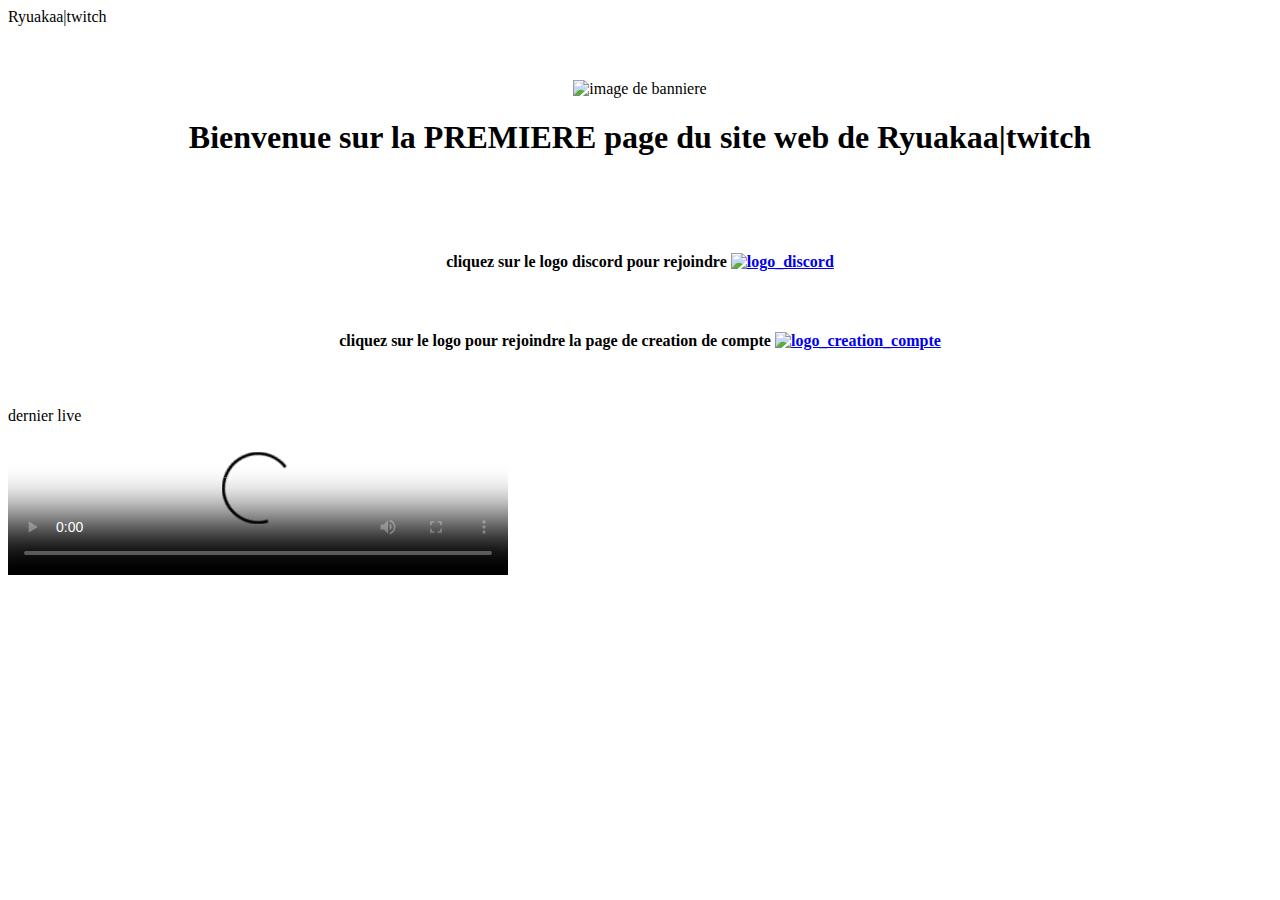
==== index.html @ 3204c86b "Add files via upload" ====
<!DOCTYPE html>
<html>
    <head>
        <meta charset="utf-8" />
        <title>Ryuakaa|twitch</title>
    </head>

    <body>
    
    </body>
</html>
    
    
    <div class="border1">Ryuakaa|twitch</div>
    
    
            <br>
        <br>
    <br>
    

        <center> 
        <img src="../img/ryu_1.jpg"  class ="ryu" alt="image de banniere"
        </center>
    <h1>Bienvenue sur la PREMIERE page du site web de Ryuakaa|twitch</h1>
        </center>
<br>
    <br>
        <br>

        <center>
            <h4>cliquez sur le logo discord pour rejoindre
            <a href="https://discord.gg/gbSnJN84cx"><img src="../img/discord.jpg" class="discord" title="rejoindre le discord" alt="logo_discord"></h4></a>
            </center>
                <br>
            <center>
            <h4>cliquez sur le logo  pour rejoindre la page de creation de compte
                <a href="../contenu/page2.html"><img src="../img/Artboard-3-copy-2.webp" class="lettre" title="rejoindre la page de creation de compte" alt="logo_creation_compte"></h4></a>
                </center>
    <br>
<br>

<div class="border2">dernier live</div>
<video src="../videos/videoryu.mp4"  class="videoryu" alt="videoplayer" controls width="500" poster="../videos/videoryu.mp4"></video>






<!DOCTYPE html>
<html>
    <head>
        <meta charset="utf-8" />
        <link rel="stylesheet" href="style.css" />
        <script type="text/javascript" src="notif.js"></script>
</html>
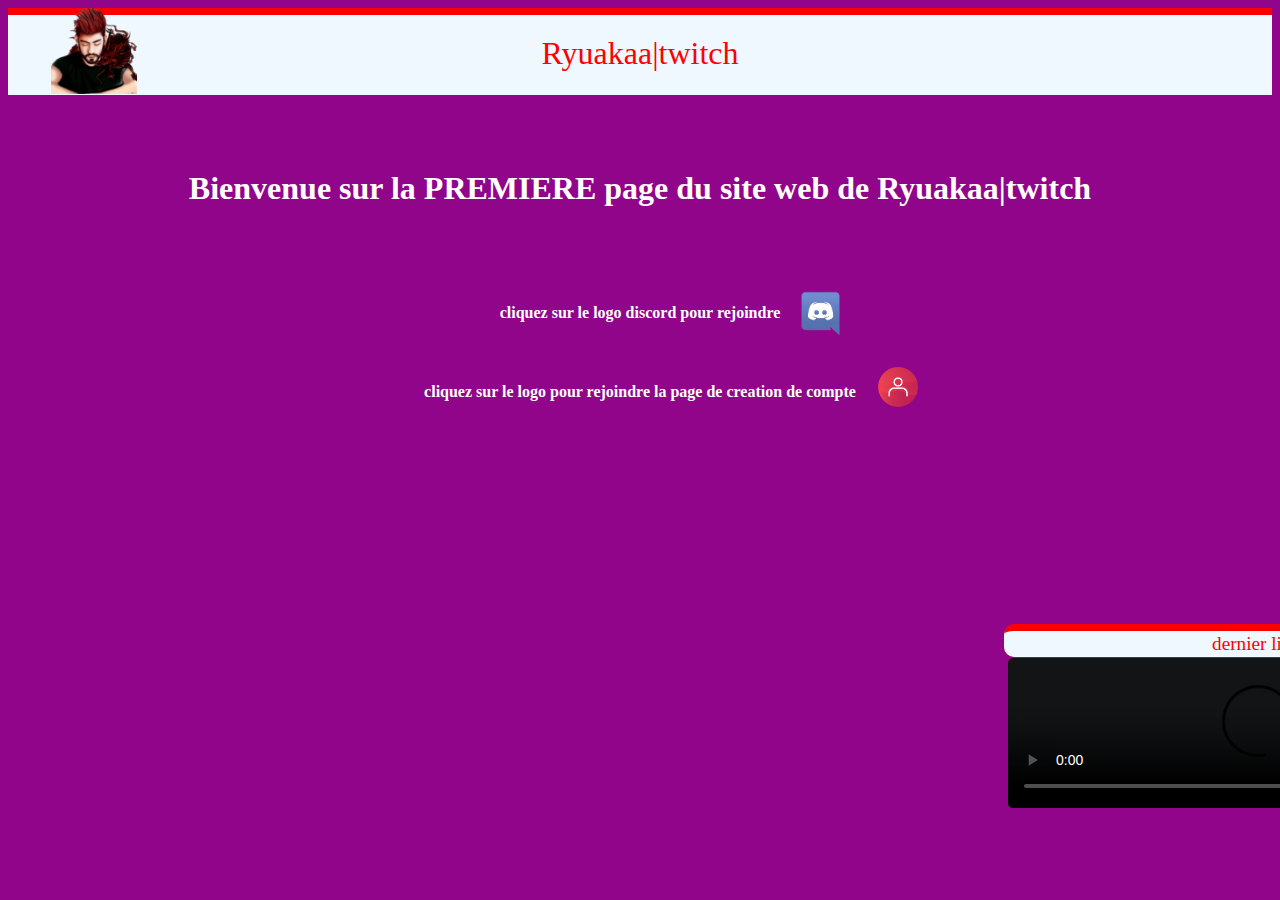
==== commit c90e411e: "Update index.html" ====
--- a/index.html
+++ b/index.html
@@ -52,7 +52,7 @@
 <html>
     <head>
         <meta charset="utf-8" />
-        <link rel="stylesheet" href="style.css" />
+        <link rel="stylesheet" href="contenu/style.css" />
         <script type="text/javascript" src="notif.js"></script>
 </html>
 
--- a/contenu/style.css
+++ b/contenu/style.css
@@ -0,0 +1,90 @@
+/* On travaille sur la balise body, donc sur TOUTE la page */
+body
+{
+    background-color: rgb(145, 5, 138); /* Le fond de la page sera noir */
+    color: rgb(255, 255, 255); /* Le texte de la page sera blanc */
+
+}
+
+.border1{
+    background-color: aliceblue;
+    border-top: 7px rgb(252, 0, 0) solid;
+    padding: 20px;
+    position: static;
+    text-align: center;
+    height: 40px;
+    margin-top: 0.1cm;
+    color: rgb(255, 0, 0);
+    font-size: xx-large;  
+  }
+
+  .ryu{ position: absolute;
+     top: 0.9%; 
+     left: 4%; 
+     height: 86px; 
+     width: auto; 
+    }
+
+    .discord {
+            height: 45px;
+            position: absolute;
+            top: 7.7cm;
+            width: auto; 
+            margin-right: 20px;
+            color: white;
+            font-size: 1.2em;
+            border-radius: 5px;
+            transition: all 0.2s;
+
+        }
+
+        .lettre {
+            height: 40px;
+            position: absolute;
+            top: 9.7cm;
+            width: auto; 
+            margin-left: 22px;
+            color: white;
+            font-size: 1.2em;
+            border-radius: 5px;
+            transition: all 0.2s;
+
+        }
+
+        .lettre:hover{
+            cursor: pointer;
+            opacity: .5;
+        }
+
+
+        .discord:hover{
+            cursor: pointer;
+            opacity: .5;
+        }
+
+
+
+        .border2{
+            background-color: aliceblue;
+            border-top: 7px rgb(252, 0, 0) solid;
+            padding: 2px;
+            position: absolute;
+            text-align: center;
+            margin-top: 4.4cm;
+            color: rgb(255, 0, 0);
+            font-size: medium;  
+            border-radius: 10px;
+            font-size: 1.2em;
+            width: 500px;
+            margin-left: 996px;
+            
+          }
+
+
+          .videoryu{
+            color: #ff4754;
+            background: #131416;
+            border-radius: 5px;
+            margin-top: 200px;
+            margin-left: 1000px;
+          }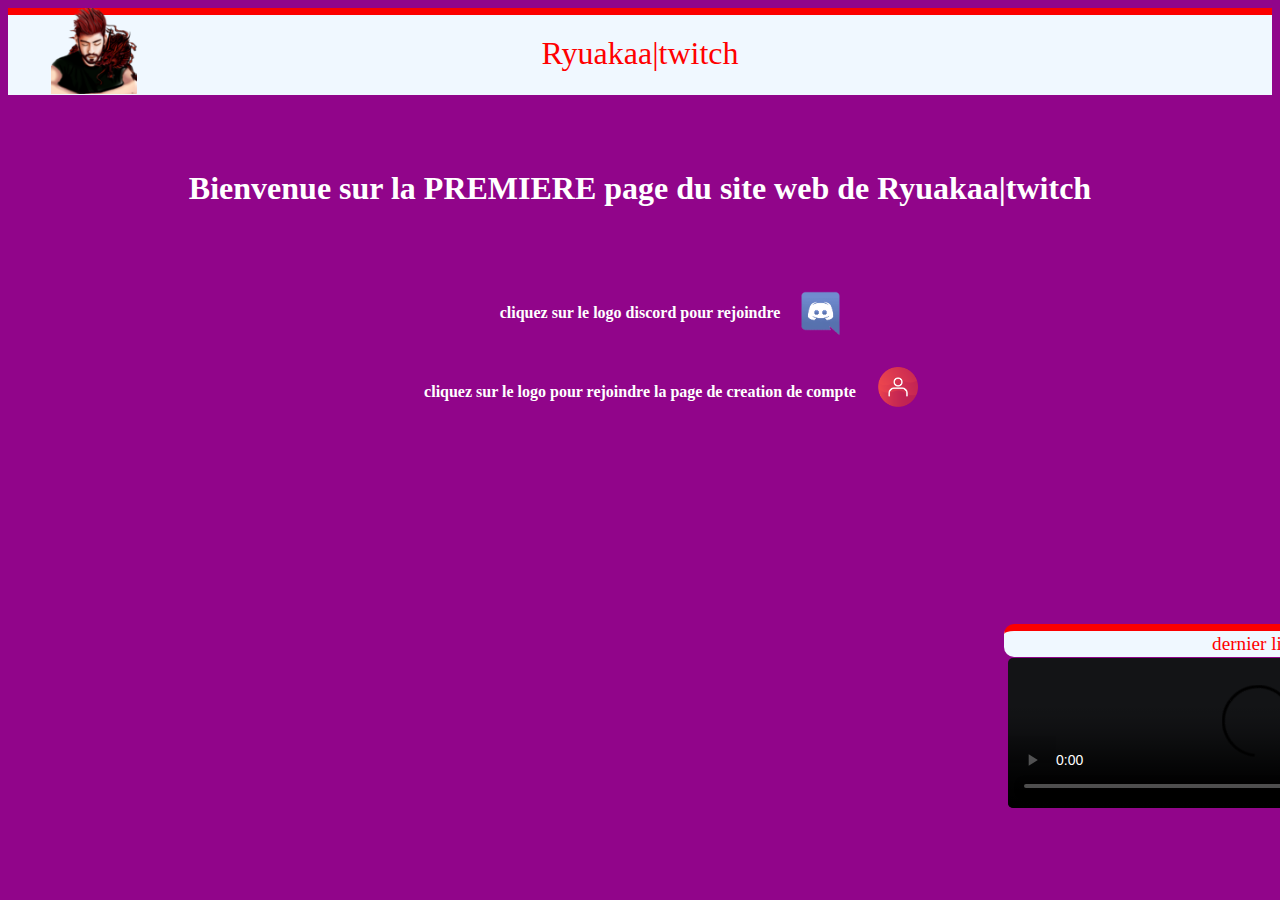
==== commit ca56b6d6: "Update index.html" ====
--- a/index.html
+++ b/index.html
@@ -52,7 +52,7 @@
 <html>
     <head>
         <meta charset="utf-8" />
-        <link rel="stylesheet" href="contenu/style.css" />
+        <link rel="stylesheet" href="../contenu/style.css" />
         <script type="text/javascript" src="notif.js"></script>
 </html>
 
